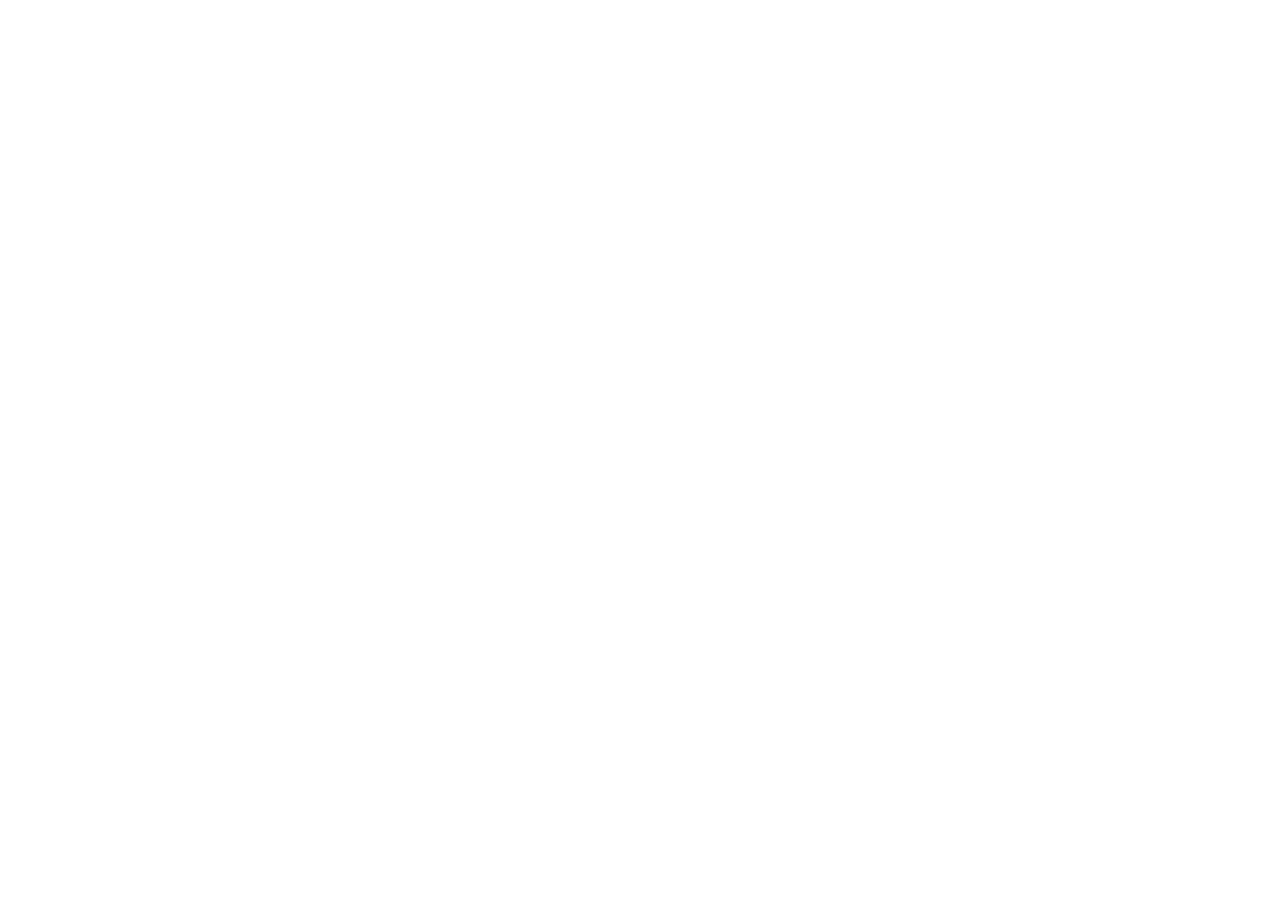
==== index.html @ b35a7123 "created html document structure" ====
<!DOCTYPE html>
<html lang="en">
    <head>
        <meta charset="UTF-8">
        <meta name="viewpoint" content="width=ddevice-width, initial-scale=1.0">
        <title>Portfolio</title>
    </head>
    <body>

    </body>
</html>
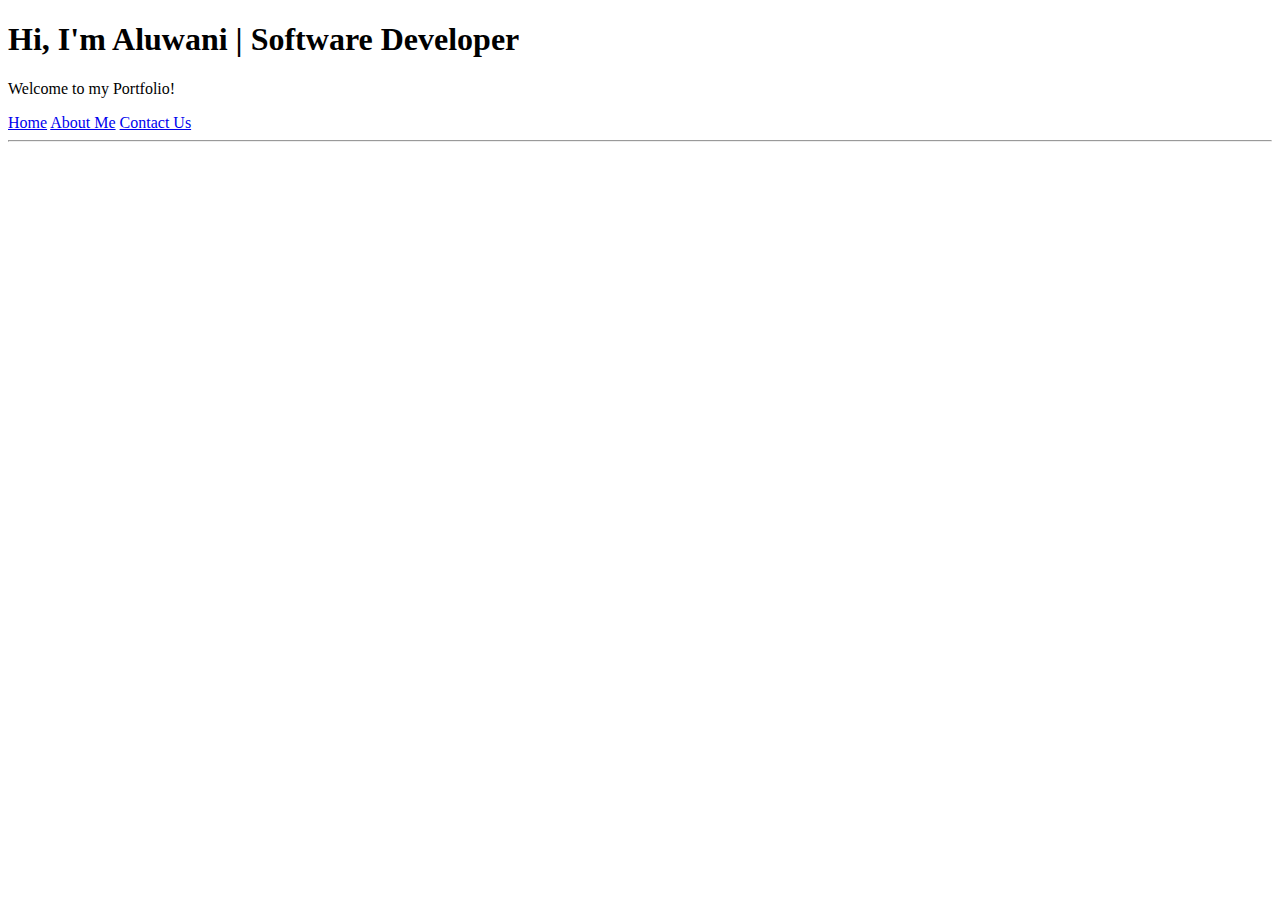
==== commit c80c1a0f: "Added header on the page" ====
--- a/index.html
+++ b/index.html
@@ -3,9 +3,22 @@
     <head>
         <meta charset="UTF-8">
         <meta name="viewpoint" content="width=ddevice-width, initial-scale=1.0">
-        <title>Portfolio</title>
+        <title>My Portfolio Page</title>
     </head>
     <body>
+        <header>
+            <h1>Hi, I'm Aluwani | Software Developer</h1>
+            <p>Welcome to my Portfolio!</p>
+            <nav>
+                <a href="#home">Home</a>
+                <a href="#about">About Me</a>
+                <a href="#contact">Contact Us</a>
+            </nav>
+        </header>
+        <hr>
+        <main>
+
+        </main>
 
     </body>
 </html>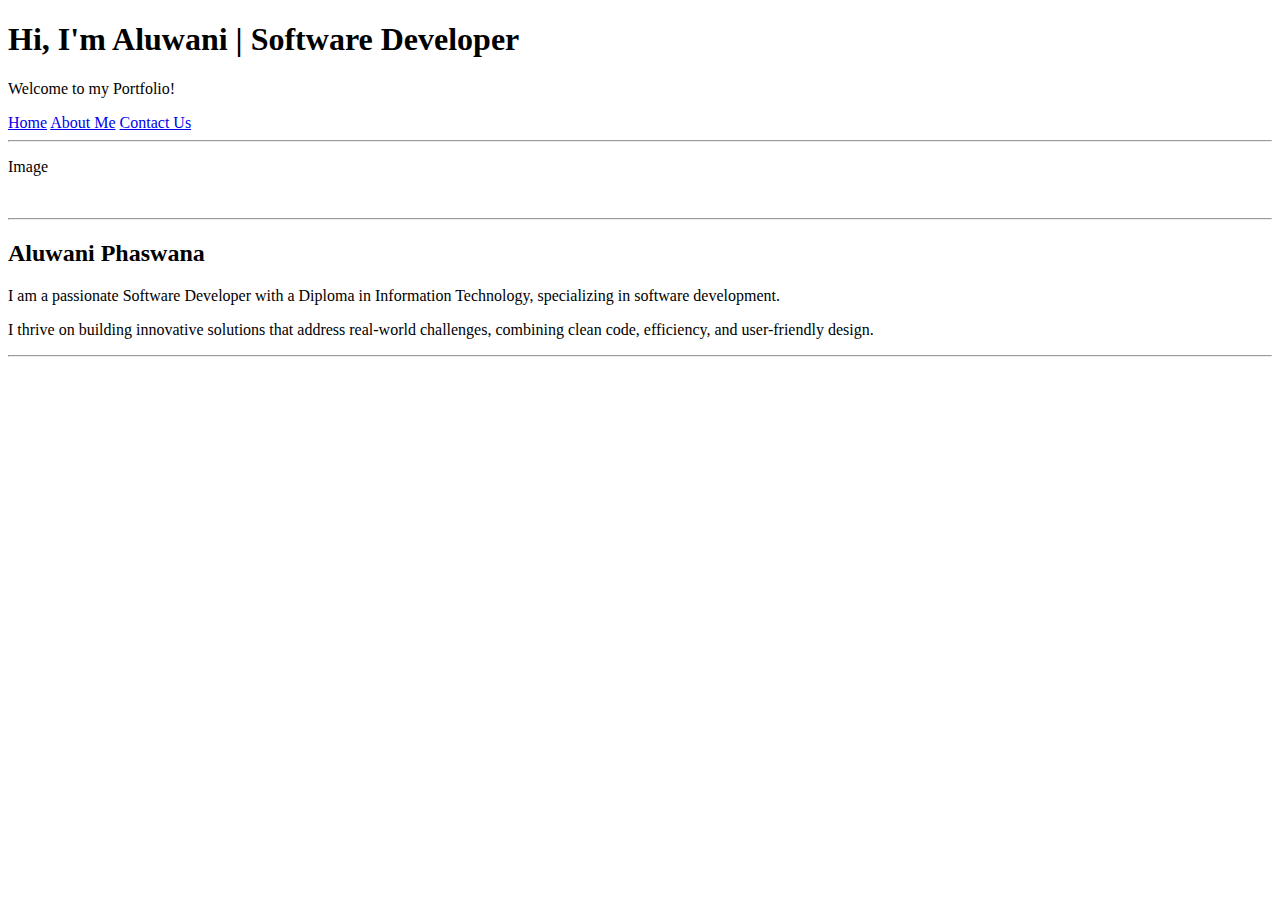
==== commit 7f57125a: "updated or added contect on index,about,and contact files" ====
--- a/index.html
+++ b/index.html
@@ -10,15 +10,28 @@
             <h1>Hi, I'm Aluwani | Software Developer</h1>
             <p>Welcome to my Portfolio!</p>
             <nav>
-                <a href="#home">Home</a>
-                <a href="#about">About Me</a>
-                <a href="#contact">Contact Us</a>
+                <a href="index.html">Home</a>
+                <a href="about.html">About Me</a>
+                <a href="contact.html">Contact Us</a>
             </nav>
         </header>
         <hr>
         <main>
+            <section id="media">
+                <p>Image</p>
+                <img src="" alt="">
+            </section>
+            <hr>
+            <section id="overview">
+                <h2>Aluwani Phaswana</h2>
+                <p>I am a passionate Software Developer with a Diploma in Information Technology, specializing in software development.</p>
+                <p>I thrive on building innovative solutions that address real-world challenges, combining clean code, efficiency, and user-friendly design.</p>
+            </section>
+        </main>
+        <hr>
+        <footer>
 
-        </main>
+        </footer>
 
     </body>
 </html>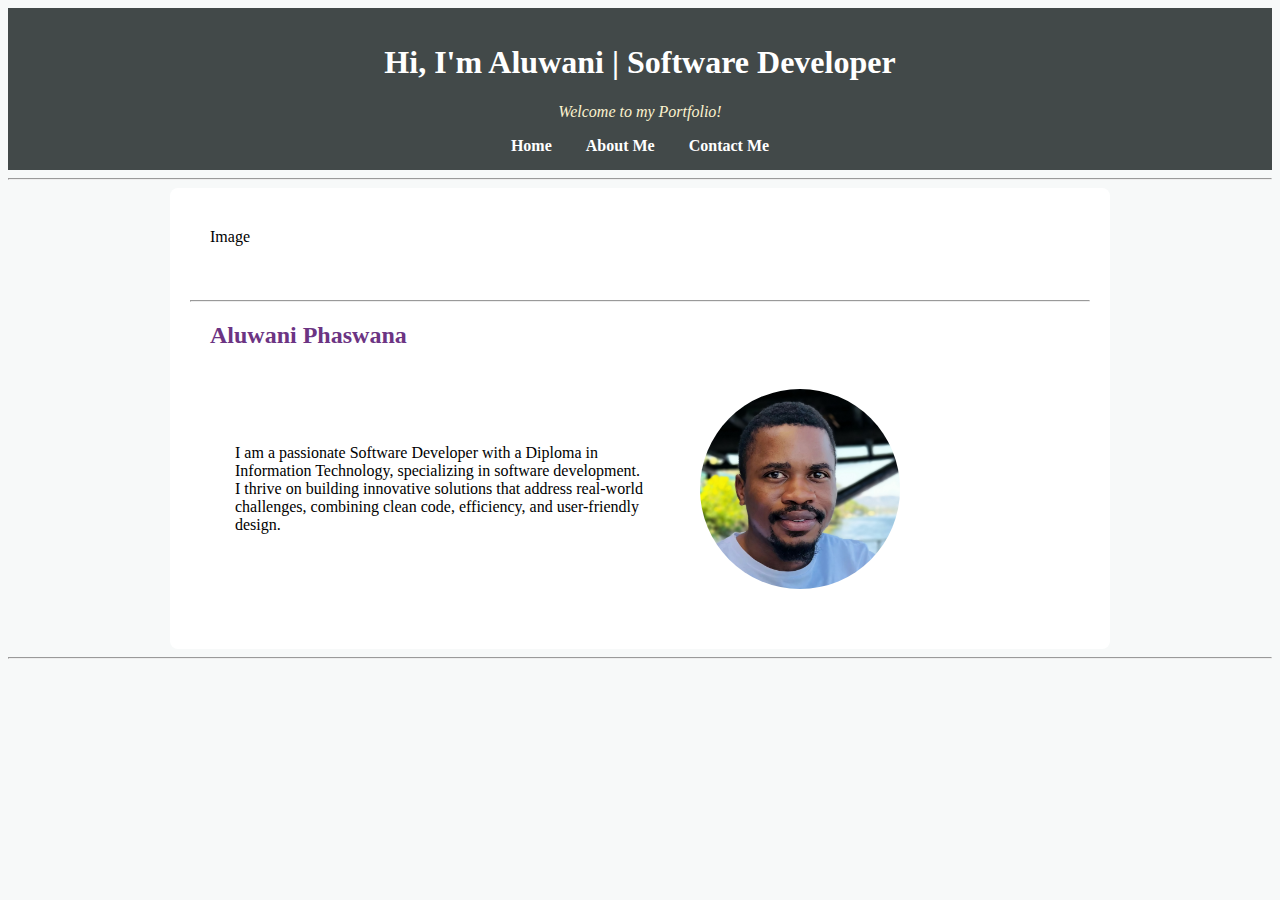
==== commit 2251b844: "updated the whole file" ====
--- a/index.html
+++ b/index.html
@@ -4,16 +4,18 @@
         <meta charset="UTF-8">
         <meta name="viewpoint" content="width=ddevice-width, initial-scale=1.0">
         <title>My Portfolio Page</title>
+        <link rel="stylesheet" href="styles.css">
     </head>
     <body>
         <header>
             <h1>Hi, I'm Aluwani | Software Developer</h1>
-            <p>Welcome to my Portfolio!</p>
+            <p style="font-style: italic; color: #fcf3cf;" >Welcome to my Portfolio!</p>
             <nav>
                 <a href="index.html">Home</a>
                 <a href="about.html">About Me</a>
-                <a href="contact.html">Contact Us</a>
+                <a href="contact.html">Contact Me</a>
             </nav>
+            
         </header>
         <hr>
         <main>
@@ -22,10 +24,15 @@
                 <img src="" alt="">
             </section>
             <hr>
-            <section id="overview">
+            <section id="overview" >
                 <h2>Aluwani Phaswana</h2>
-                <p>I am a passionate Software Developer with a Diploma in Information Technology, specializing in software development.</p>
-                <p>I thrive on building innovative solutions that address real-world challenges, combining clean code, efficiency, and user-friendly design.</p>
+                <div class="overview-container">
+                <p style="width: 50%; padding: 5px;">I am a passionate Software Developer with a Diploma in Information Technology, specializing in software development.
+                I thrive on building innovative solutions that address real-world challenges, combining clean code, efficiency, and user-friendly design.</p>
+                <img src="images/profile_pic.jpg" alt="my profile picture">
+
+                </div>
+                
             </section>
         </main>
         <hr>
--- a/styles.css
+++ b/styles.css
@@ -0,0 +1,98 @@
+body{
+    background-color:#f7f9f9 ;
+}
+section{
+    margin: 20px ;
+    padding: auto;
+    background-color: white ;
+}
+header{
+    background-color: #424949 ;
+    color: white;
+    text-align: center;
+    padding: 15px;
+}
+nav a {
+    color: white;
+    margin: 0 15px;
+    text-decoration: none;
+    font-weight: bold;
+}
+nav a:hover{
+    text-decoration: underline;
+    color: #95a5a6;
+}
+main{
+    padding: 20px;
+    max-width: 900px;
+    margin: auto;
+    background-color: white;
+    border-radius: 8px;
+    box-shadow: #95a5a6;
+}
+h2{
+    color: #6c3483 ;
+}
+.overview-container{
+    display: flex;
+    align-items: center ;
+    padding: 20px;
+    border-radius: 10px;
+    box-shadow: #95a5a6;
+    gap:50px;
+}
+.overview-container img{
+    width: 200px;
+    height: 200px;
+    border-radius: 50%;
+    object-fit: cover;
+}
+ul{
+    list-style: none;
+    padding: 0;
+}
+ul li {
+    padding: 8px;
+    background-color: #eaecee;
+    color:#6c3483;
+    margin: 5px 0;
+    border-radius: 5px;
+
+}
+table{
+    width: 100%;
+    border-collapse: collapse;
+    margin-top: 10px;
+}
+table th, td{
+    border: 1px solid #ddd;
+    padding: 10px;
+    text-align: left;
+}
+th{
+background-color:#424949  ;
+color: white;
+}
+form{
+    background-color: #eaecee;
+    padding: 15px;
+    border-radius: 8px;
+}
+input, textarea{
+    width: 90%;
+    padding: 10px;
+    margin:5px 0;
+    border-radius: 1px solid #ccc;
+    border-radius: 5px;
+}
+input[type="submit"]{
+    background-color: #2471a3;
+    color: white;
+    border: none;
+    padding:10px 20px;
+    font-size: 1.3em;
+    
+}
+input[type="submit"]:hover{
+background-color:#424949  ;
+}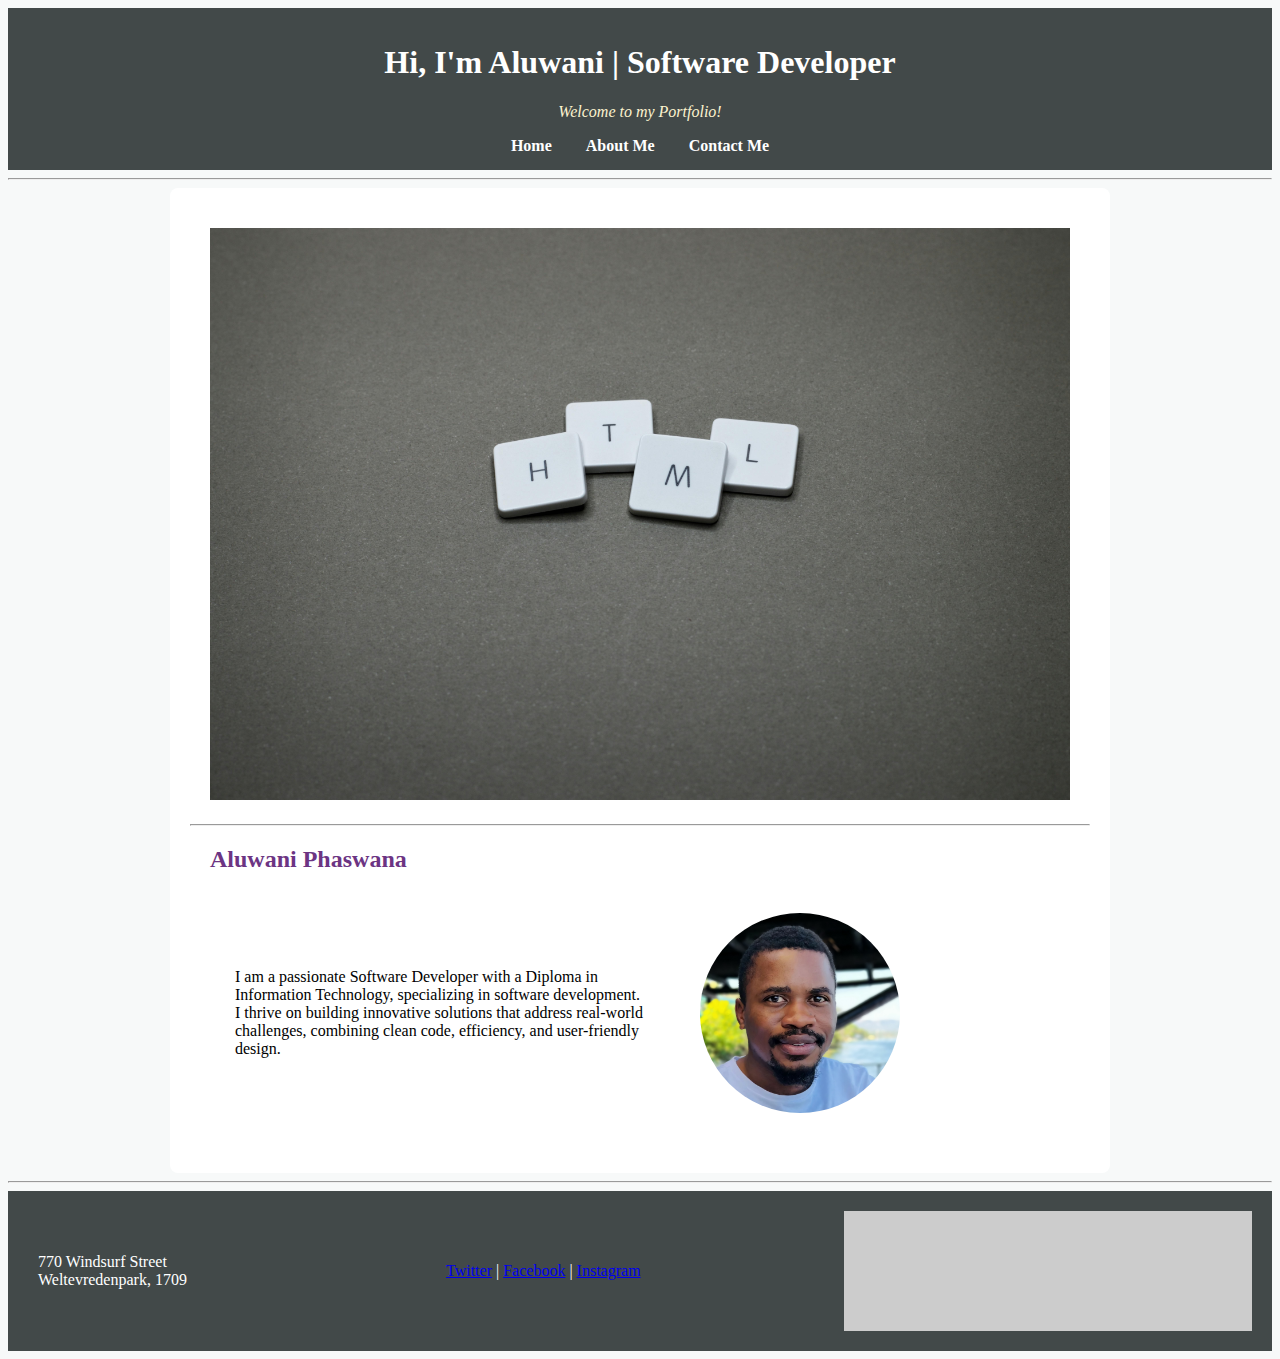
==== commit 4d13ae42: "added css to the project" ====
--- a/index.html
+++ b/index.html
@@ -20,8 +20,8 @@
         <hr>
         <main>
             <section id="media">
-                <p>Image</p>
-                <img src="" alt="">
+                
+                <img src="images/pexels-padrinan-1591061.jpg" alt="">
             </section>
             <hr>
             <section id="overview" >
@@ -36,8 +36,10 @@
             </section>
         </main>
         <hr>
-        <footer>
-
+        <footer class="footer">
+            <div class="footer-section">770 Windsurf Street<br>Weltevredenpark, 1709</div>
+            <div class="footer-section"><a href="https://x.com/home" target="_blank">Twitter</a> | <a href="https://facebook.com" target="_blank">Facebook</a> | <a href="https://instagram.com" target="_blank">Instagram</a></div>
+            <div class="footer-section embed-map"> <iframe src="https://www.google.com/maps/embed?pb=!1m18!1m12!1m3!1d3581.672847963322!2d27.92633147519663!3d-26.14220787711482!2m3!1f0!2f0!3f0!3m2!1i1024!2i768!4f13.1!3m3!1m2!1s0x1e950aa96f4e19ad%3A0x74a48a4a31bbcff6!2s770%20Windsurf%20St%2C%20Weltevredenpark%2C%20Roodepoort%2C%201709!5e0!3m2!1sen!2sza!4v1743571570597!5m2!1sen!2sza" width="500" height="100" style="border:0;" allowfullscreen="" loading="lazy" referrerpolicy="no-referrer-when-downgrade"></iframe></div>
         </footer>
 
     </body>
--- a/styles.css
+++ b/styles.css
@@ -95,4 +95,34 @@
 }
 input[type="submit"]:hover{
 background-color:#424949  ;
+}
+/*footer*/
+.footer {
+    background: #424949;
+    color: white;
+    padding: 20px;
+    display: flex;
+    justify-content: space-between;
+    align-items: center;
+    flex-wrap: wrap;
+}
+.footer-section {
+    flex: 1;
+    text-align: left;
+    padding: 10px;
+}
+.embed-map {
+    width: 150px;
+    height: 100px;
+    background: #ccc;
+    display: flex;
+    align-items: center;
+    justify-content: center;
+}
+
+
+#media img {
+    max-width: 100%;
+    max-height: 100%;
+    object-fit: contain;
 }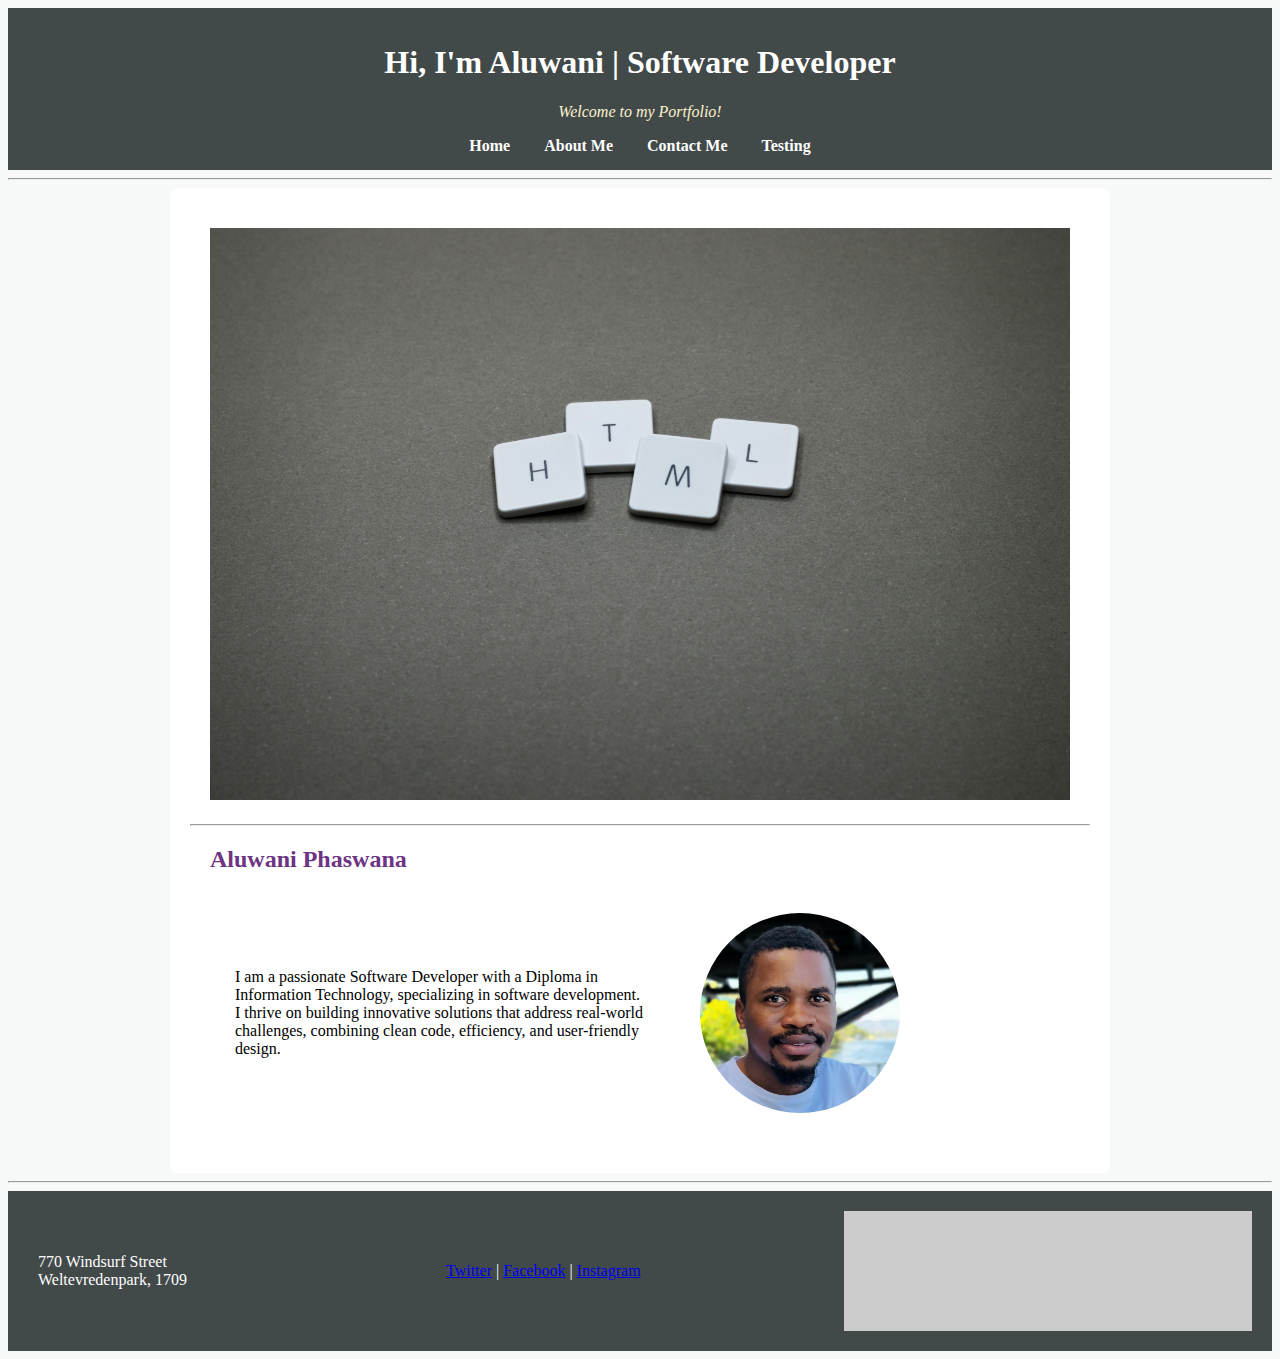
==== commit e0d3ff6f: "testing" ====
--- a/index.html
+++ b/index.html
@@ -14,6 +14,8 @@
                 <a href="index.html">Home</a>
                 <a href="about.html">About Me</a>
                 <a href="contact.html">Contact Me</a>
+                <a href="testing.html">Testing</a>
+                
             </nav>
             
         </header>
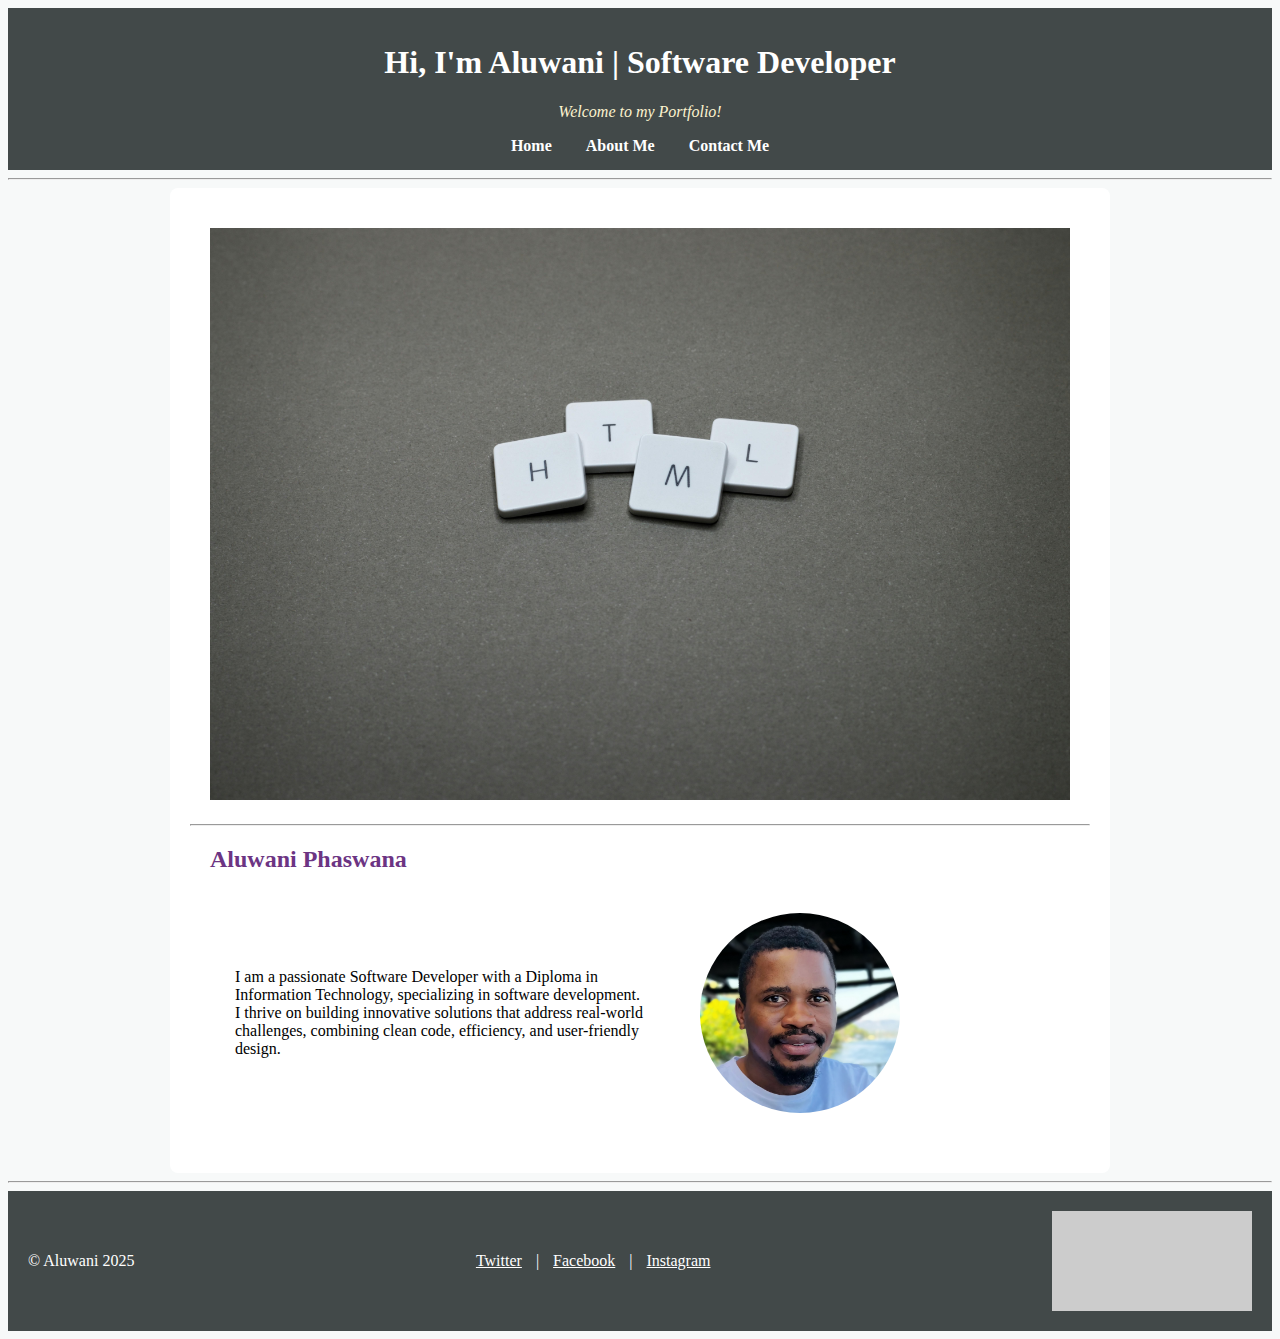
==== commit 5166a7a8: "Updated the whole code on footer" ====
--- a/index.html
+++ b/index.html
@@ -14,7 +14,6 @@
                 <a href="index.html">Home</a>
                 <a href="about.html">About Me</a>
                 <a href="contact.html">Contact Me</a>
-                <a href="testing.html">Testing</a>
                 
             </nav>
             
@@ -39,9 +38,9 @@
         </main>
         <hr>
         <footer class="footer">
-            <div class="footer-section">770 Windsurf Street<br>Weltevredenpark, 1709</div>
-            <div class="footer-section"><a href="https://x.com/home" target="_blank">Twitter</a> | <a href="https://facebook.com" target="_blank">Facebook</a> | <a href="https://instagram.com" target="_blank">Instagram</a></div>
-            <div class="footer-section embed-map"> <iframe src="https://www.google.com/maps/embed?pb=!1m18!1m12!1m3!1d3581.672847963322!2d27.92633147519663!3d-26.14220787711482!2m3!1f0!2f0!3f0!3m2!1i1024!2i768!4f13.1!3m3!1m2!1s0x1e950aa96f4e19ad%3A0x74a48a4a31bbcff6!2s770%20Windsurf%20St%2C%20Weltevredenpark%2C%20Roodepoort%2C%201709!5e0!3m2!1sen!2sza!4v1743571570597!5m2!1sen!2sza" width="500" height="100" style="border:0;" allowfullscreen="" loading="lazy" referrerpolicy="no-referrer-when-downgrade"></iframe></div>
+            <p>&copy Aluwani 2025</p>
+            <div class="footer-sections"><a href="https://x.com/home" target="_blank">Twitter</a> | <a href="https://facebook.com" target="_blank">Facebook</a> | <a href="https://instagram.com" target="_blank">Instagram</a></div>
+            <div class="embed-map"> <iframe src="https://www.google.com/maps/embed?pb=!1m18!1m12!1m3!1d3581.672847963322!2d27.92633147519663!3d-26.14220787711482!2m3!1f0!2f0!3f0!3m2!1i1024!2i768!4f13.1!3m3!1m2!1s0x1e950aa96f4e19ad%3A0x74a48a4a31bbcff6!2s770%20Windsurf%20St%2C%20Weltevredenpark%2C%20Roodepoort%2C%201709!5e0!3m2!1sen!2sza!4v1743571570597!5m2!1sen!2sza" width="500" height="100" style="border:0;" allowfullscreen="" loading="lazy" referrerpolicy="no-referrer-when-downgrade"></iframe></div>
         </footer>
 
     </body>
--- a/styles.css
+++ b/styles.css
@@ -110,13 +110,20 @@
     flex: 1;
     text-align: left;
     padding: 10px;
+    color: white;
 }
-.embed-map {
-    width: 150px;
+.footer-sections a {
+        flex:1 ;
+        text-align: center;
+        padding: 10px;
+        color:white;
+}
+.embed-map iframe{
+    width: 200px;
     height: 100px;
     background: #ccc;
     display: flex;
-    align-items: center;
+    align-items: right;
     justify-content: center;
 }
 
@@ -125,4 +132,4 @@
     max-width: 100%;
     max-height: 100%;
     object-fit: contain;
-}+}
